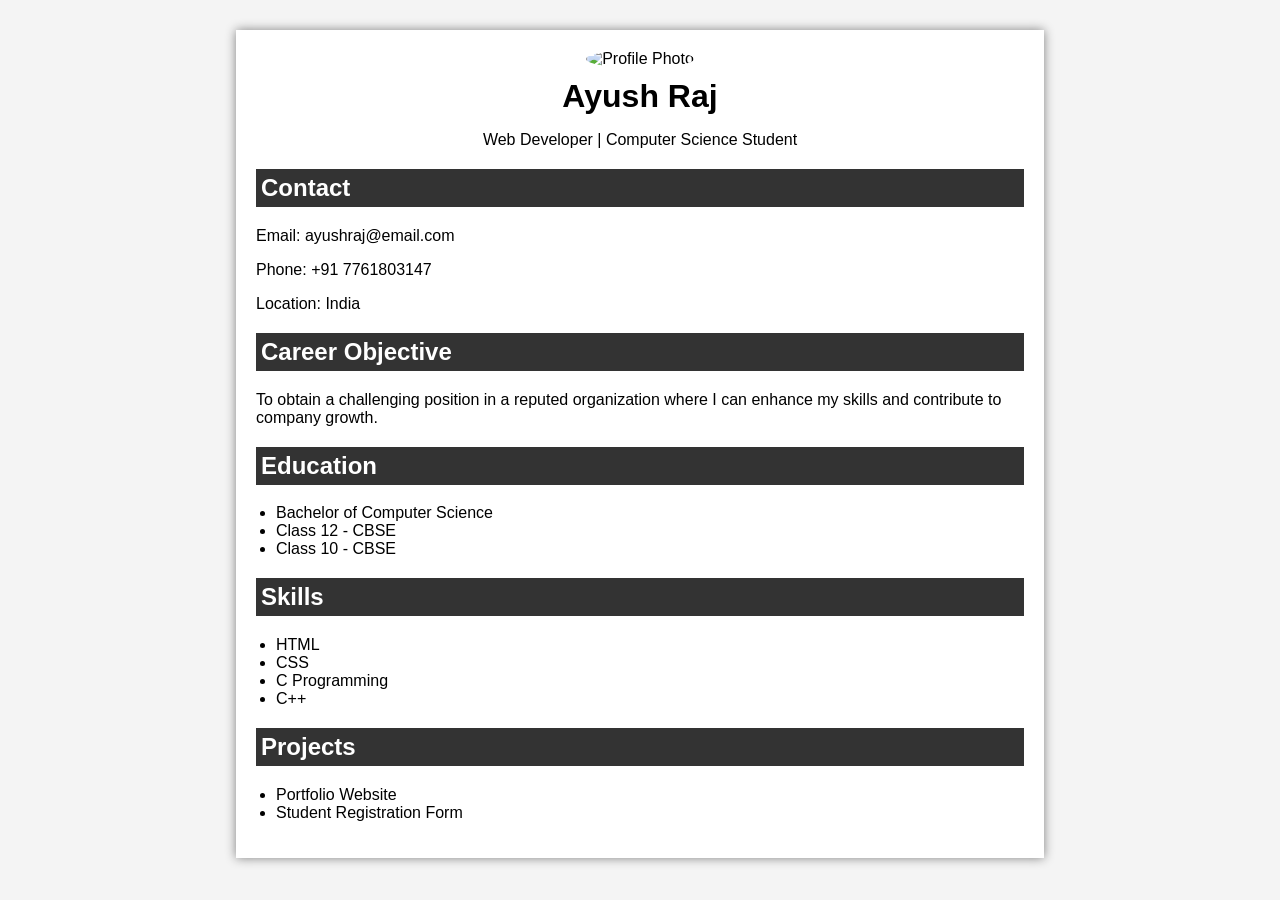
==== resume.html @ 6ce3161c "Add files via upload" ====
<!DOCTYPE html>
<html>
<head>
    <title>My Resume</title>
    <link rel="stylesheet" href="resumestyle.css">
</head>
<body>

<div class="container">
    
    <div class="header">
        <img src="IMG_0075.jpeg" alt="Profile Photo">
        <h1>Ayush Raj</h1>
        <p>Web Developer | Computer Science Student</p>
    </div>

    <div class="section">
        <h2>Contact</h2>
        <p>Email: ayushraj@email.com</p>
        <p>Phone: +91 7761803147</p>
        <p>Location: India</p>
    </div>

    <div class="section">
        <h2>Career Objective</h2>
        <p>To obtain a challenging position in a reputed organization where I can enhance my skills and contribute to company growth.</p>
    </div>

    <div class="section">
        <h2>Education</h2>
        <ul>
            <li>Bachelor of Computer Science</li>
            <li>Class 12 - CBSE</li>
            <li>Class 10 - CBSE</li>
        </ul>
    </div>

    <div class="section">
        <h2>Skills</h2>
        <ul>
            <li>HTML</li>
            <li>CSS</li>
            <li>C Programming</li>
            <li>C++</li>
        </ul>
    </div>

    <div class="section">
        <h2>Projects</h2>
        <ul>
            <li>Portfolio Website</li>
            <li>Student Registration Form</li>
        </ul>
    </div>

</div>

</body>
</html>
---- resumestyle.css ----
body {
    font-family: Arial, sans-serif;
    background-color: #f4f4f4;
    margin: 0;
    padding: 0;
}

.container {
    width: 60%;
    margin: 30px auto;
    background: white;
    padding: 20px;
    box-shadow: 0 0 10px gray;
}

.header {
    text-align: center;
}

.header img {
    width: 120px;
    height: 120px;
    border-radius: 50%;
}

h1 {
    margin: 10px 0 5px;
}

h2 {
    background: #333;
    color: white;
    padding: 5px;
}

.section {
    margin-bottom: 15px;
}

ul {
    padding-left: 20px;
}
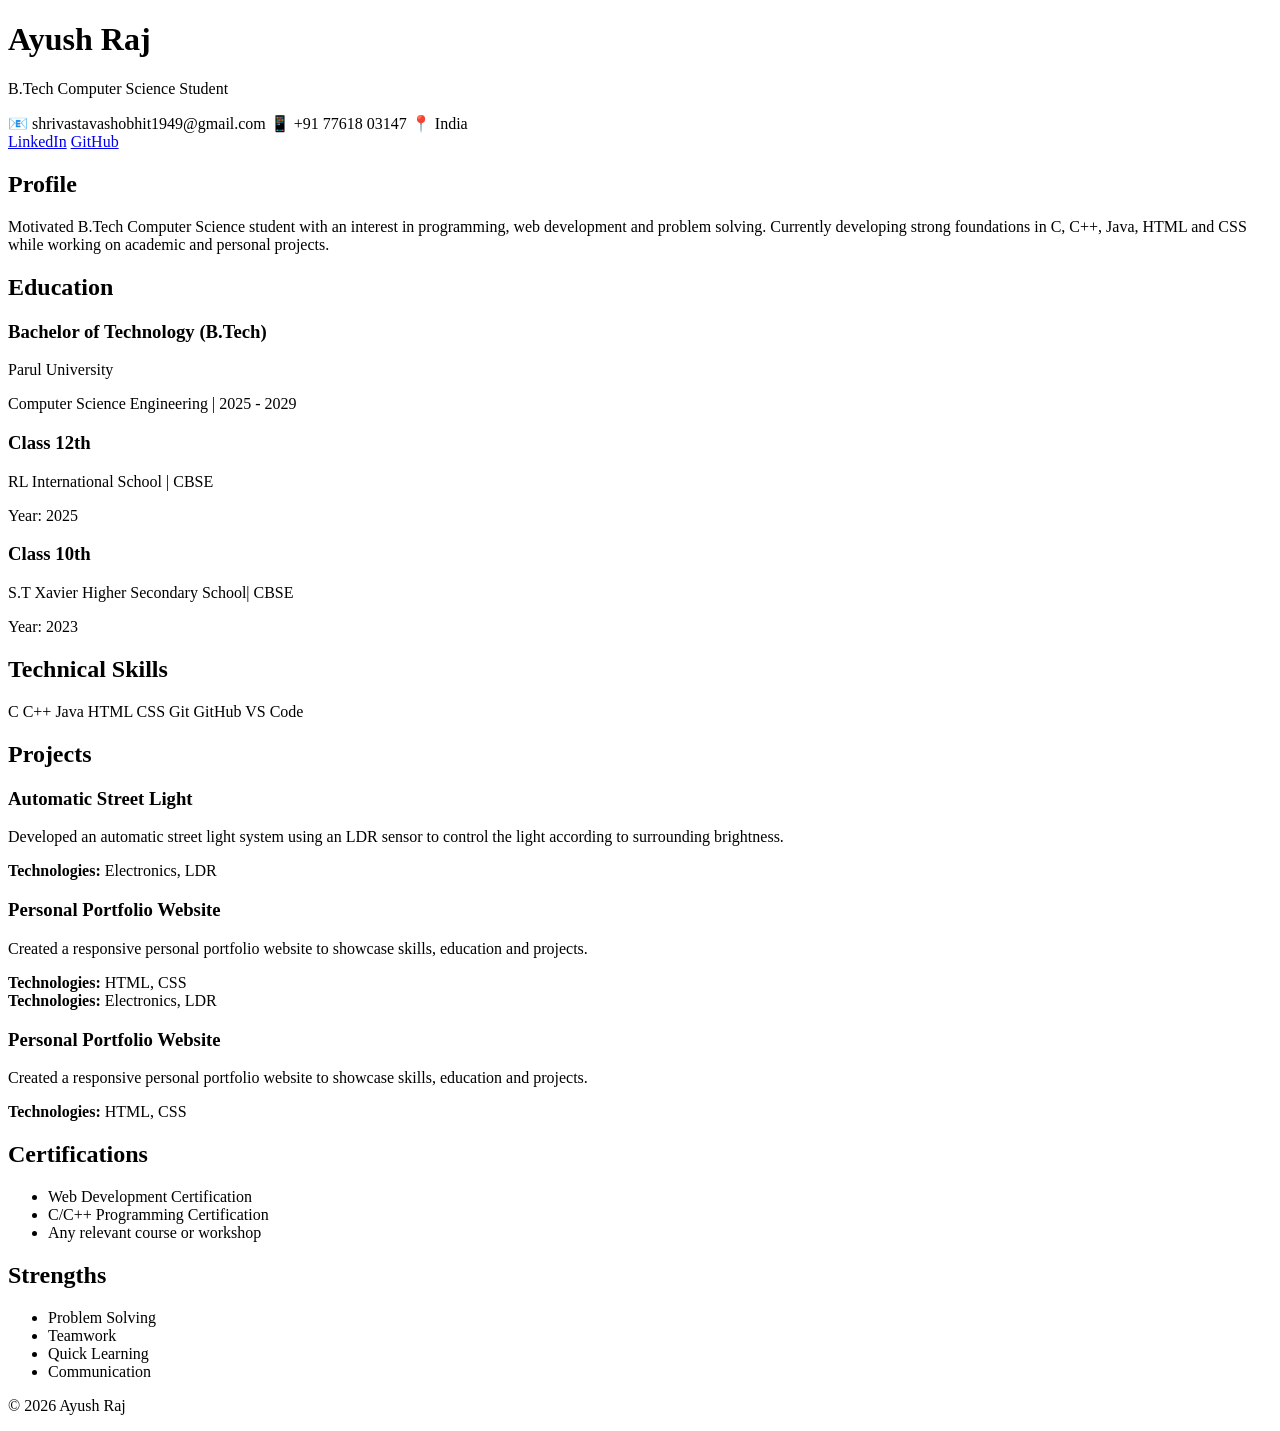
==== commit 35ed0e7c: "Update resume.html" ====
--- a/resume.html
+++ b/resume.html
@@ -1,59 +1,155 @@
 <!DOCTYPE html>
-<html>
+<html lang="en">
 <head>
-    <title>My Resume</title>
-    <link rel="stylesheet" href="resumestyle.css">
+    <meta charset="UTF-8">
+    <meta name="viewport" content="width=device-width, initial-scale=1.0">
+    <title>Ayush Raj - CV</title>
+    <link rel="stylesheet" href="style.css">
 </head>
+
 <body>
 
-<div class="container">
-    
-    <div class="header">
-        <img src="IMG_0075.jpeg" alt="Profile Photo">
-        <h1>Ayush Raj</h1>
-        <p>Web Developer | Computer Science Student</p>
+    <div class="cv">
+
+        <!-- Header -->
+        <header>
+            <h1>Ayush Raj</h1>
+            <p>B.Tech Computer Science Student</p>
+
+            <div class="contact">
+                <span>📧 shrivastavashobhit1949@gmail.com</span>
+                <span>📱 +91 77618 03147</span>
+                <span>📍 India</span>
+            </div>
+
+            <div class="links">
+                <a href="https://www.linkedin.com/in/ayush-raj-b16389395" target="_main">LinkedIn</a>
+                <a href="https://github.com/Ayush14-lab Ayush14-lab" target="_main">GitHub</a>
+            </div>
+        </header>
+
+
+        <!-- About -->
+        <section>
+            <h2>Profile</h2>
+            <p>
+                Motivated B.Tech Computer Science student with an interest in
+                programming, web development and problem solving. Currently
+                developing strong foundations in C, C++, Java, HTML and CSS
+                while working on academic and personal projects.
+            </p>
+        </section>
+
+
+        <!-- Education -->
+        <section>
+            <h2>Education</h2>
+
+            <div class="item">
+                <h3>Bachelor of Technology (B.Tech)</h3>
+                <p>Parul University</p>
+                <p>Computer Science Engineering | 2025 - 2029</p>
+            </div>
+
+            <div class="item">
+                <h3>Class 12th</h3>
+                <p>RL International School | CBSE</p>
+                <p>Year: 2025</p>
+            </div>
+
+            <div class="item">
+                <h3>Class 10th</h3>
+                <p>S.T Xavier Higher Secondary School| CBSE</p>
+                <p>Year: 2023</p>
+            </div>
+        </section>
+
+
+        <!-- Skills -->
+        <section>
+            <h2>Technical Skills</h2>
+
+            <div class="skills">
+                <span>C</span>
+                <span>C++</span>
+                <span>Java</span>
+                 <span>HTML</span>
+                <span>CSS</span>
+                <span>Git</span>
+                <span>GitHub</span>
+                <span>VS Code</span>
+            </div>
+        </section>
+
+
+        <!-- Projects -->
+        <section>
+            <h2>Projects</h2>
+
+            <div class="item">
+                <h3>Automatic Street Light</h3>
+                <p>
+                    Developed an automatic street light system using an LDR
+                    sensor to control the light according to surrounding
+                    brightness.
+                </p>
+                <strong>Technologies:</strong> Electronics, LDR
+            </div>
+
+            <div class="item">
+                <h3>Personal Portfolio Website</h3>
+                <p>
+                    Created a responsive personal portfolio website to
+                    showcase skills, education and projects.
+                </p>
+                <strong>Technologies:</strong> HTML, CSS
+            </div>
+        </section>
+
+<strong>Technologies:</strong> Electronics, LDR
+            </div>
+
+            <div class="item">
+                <h3>Personal Portfolio Website</h3>
+                <p>
+                    Created a responsive personal portfolio website to
+                    showcase skills, education and projects.
+                </p>
+                <strong>Technologies:</strong> HTML, CSS
+            </div>
+        </section>
+
+
+        <!-- Certifications -->
+        <section>
+            <h2>Certifications</h2>
+
+            <ul>
+                <li>Web Development Certification</li>
+                <li>C/C++ Programming Certification</li>
+                <li>Any relevant course or workshop</li>
+            </ul>
+        </section>
+
+
+        <!-- Strengths -->
+        <section>
+            <h2>Strengths</h2>
+  <ul>
+                <li>Problem Solving</li>
+                <li>Teamwork</li>
+                <li>Quick Learning</li>
+                <li>Communication</li>
+            </ul>
+        </section>
+
+
+        <!-- Footer -->
+        <footer>
+            <p>© 2026 Ayush Raj</p>
+        </footer>
+
     </div>
-
-    <div class="section">
-        <h2>Contact</h2>
-        <p>Email: ayushraj@email.com</p>
-        <p>Phone: +91 7761803147</p>
-        <p>Location: India</p>
-    </div>
-
-    <div class="section">
-        <h2>Career Objective</h2>
-        <p>To obtain a challenging position in a reputed organization where I can enhance my skills and contribute to company growth.</p>
-    </div>
-
-    <div class="section">
-        <h2>Education</h2>
-        <ul>
-            <li>Bachelor of Computer Science</li>
-            <li>Class 12 - CBSE</li>
-            <li>Class 10 - CBSE</li>
-        </ul>
-    </div>
-
-    <div class="section">
-        <h2>Skills</h2>
-        <ul>
-            <li>HTML</li>
-            <li>CSS</li>
-            <li>C Programming</li>
-            <li>C++</li>
-        </ul>
-    </div>
-
-    <div class="section">
-        <h2>Projects</h2>
-        <ul>
-            <li>Portfolio Website</li>
-            <li>Student Registration Form</li>
-        </ul>
-    </div>
-
-</div>
 
 </body>
 </html>
